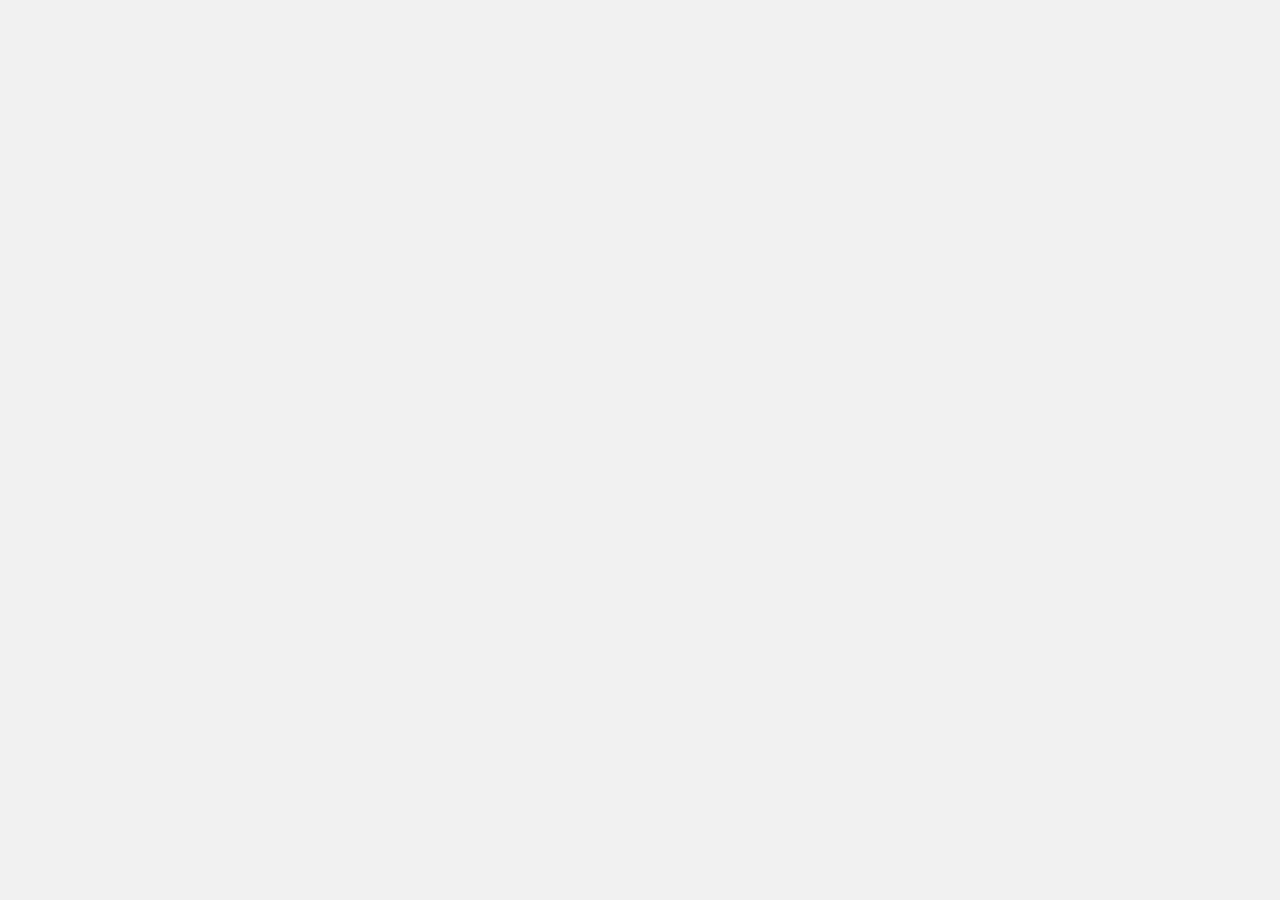
==== details.html @ 3aeb9757 "add details" ====
<!DOCTYPE html>
<html lang="en">
<head>
    <meta charset="UTF-8">
    <meta http-equiv="X-UA-Compatible" content="IE=edge">
    <meta name="viewport" content="width=device-width, initial-scale=1.0">
    <title>Document</title>
    <link rel="stylesheet" href="details.css">
</head>
<body>


    <script src="details.js" defer></script>
</body>
</html>
---- details.css ----
*{
    margin: 0;
    padding: 0;
    box-sizing: border-box;
}


body{
    background-color: rgb(241, 241, 241);
}
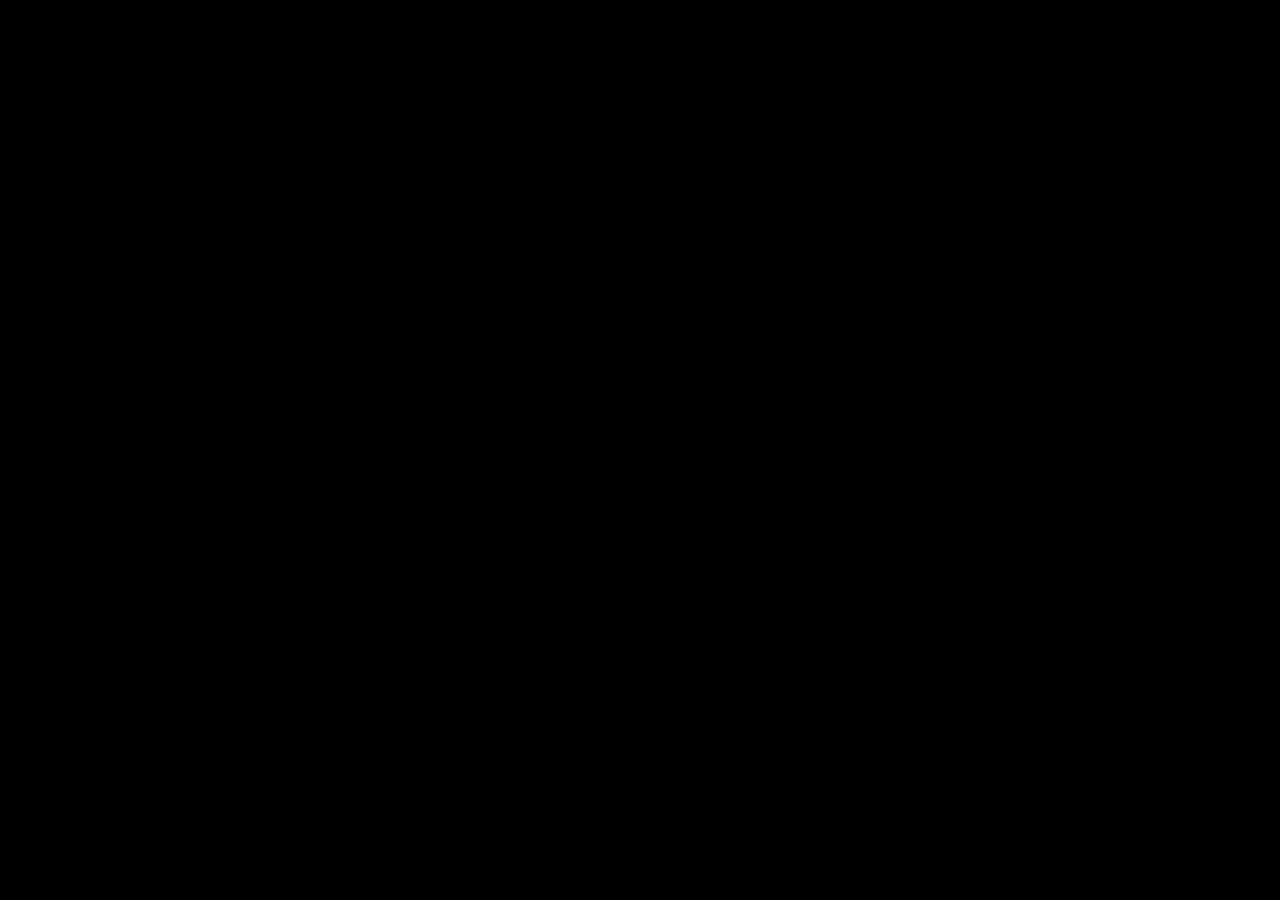
==== commit 868d6315: "add details 2" ====
--- a/details.html
+++ b/details.html
@@ -8,8 +8,6 @@
     <link rel="stylesheet" href="details.css">
 </head>
 <body>
-
-
     <script src="details.js" defer></script>
 </body>
 </html>--- a/details.css
+++ b/details.css
@@ -2,10 +2,54 @@
     margin: 0;
     padding: 0;
     box-sizing: border-box;
+    /* border: 1px solid red; */
 }
 
 
 body{
-    background-color: rgb(241, 241, 241);
+    background-color: rgb(0, 0, 0);
 }
 
+.article-details{
+    color: rgb(255, 255, 255);
+    margin: auto;
+    width: 200px;
+    
+}
+h1{
+    display: flex;
+    justify-content: center;
+    margin-top: 200px;
+    margin-bottom: 50px;
+    text-shadow:
+   -1px -1px 0 #4e2222,  
+    1px -1px 0 #6b3c3c,
+    -1px 1px 0 #be1919,
+     1px 1px 0 #6a1313;
+}
+
+h3{
+    width: 100px;
+    text-shadow:
+   -1px -1px 0 #4e2222,  
+    1px -1px 0 #6b3c3c,
+    -1px 1px 0 #be1919,
+     1px 1px 0 #6a1313;
+}
+
+p{
+    margin-bottom: 10px;
+    width: 100px;
+    text-shadow:
+   -1px -1px 0 #4e2222,  
+    1px -1px 0 #6b3c3c,
+    -1px 1px 0 #be1919,
+     1px 1px 0 #6a1313;
+}
+
+.section-details{
+    margin: auto;
+    width: 100px;
+    text-align: center;
+    
+}